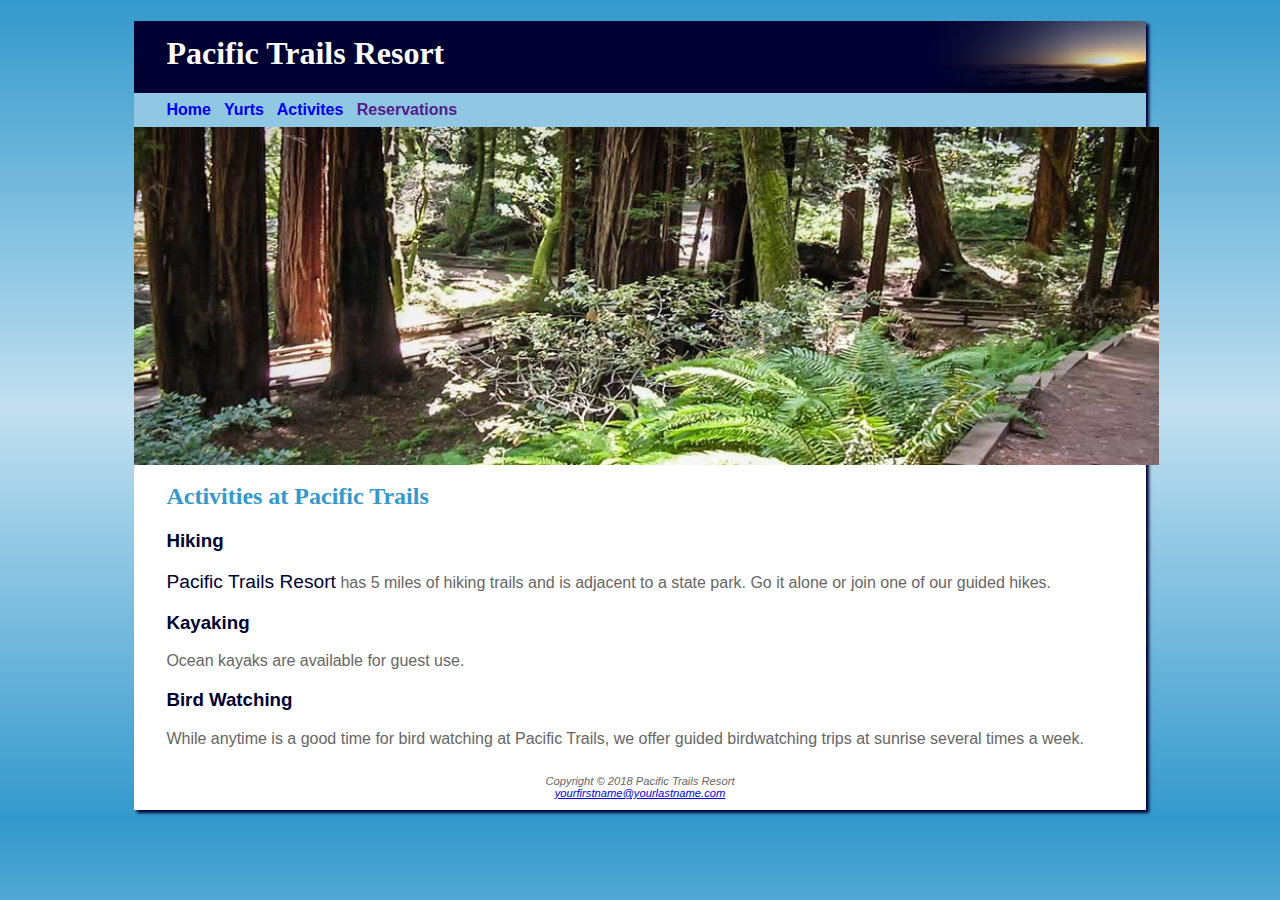
==== activities.html @ 224052e8 "Add files via upload" ====
<!DOCTYPE html>
<html lang="en">
<head>
<title>Pacific Trails Resort</title>
<meta charset="utf-8">
<link rel="stylesheet" href="pacific3.css">
</head>
<body>
<div id="wrapper">
<header>
<h1>Pacific Trails Resort</h1>
</header>
<nav>
<a href="index.html">Home</a> &nbsp; 
<a href="yurts.html">Yurts</a> &nbsp; 
<a href="activities.html">Activites</a> &nbsp;
<a href="">Reservations</a> &nbsp;
</nav>
<div id="homehero">
<img src = "trail.jpg"/>
</div>
<main>
<br><br>
<h2>Activities at Pacific Trails</h2>
<h3>Hiking</h3>
<p><span class="resort">Pacific Trails Resort</span> has 5 miles of hiking trails and is adjacent to a state park. Go it alone or join one of our guided hikes.</p>
<h3>Kayaking</strong></h3>
<p>Ocean kayaks are available for guest use.</p> 
<h3>Bird Watching</h3> 
<p>While anytime is a good time for bird watching at Pacific Trails, we offer guided birdwatching trips at sunrise several times a week.</p>
</main>
<footer>
Copyright &copy; 2018 Pacific Trails Resort<br>
<a href="mailto:yourfirstname@yourlastname.com">yourfirstname@yourlastname.com</a>
</footer>
</div>
</body>
</html>
---- pacific3.css ----
body { background-color: #3399CC;
      color: #666666;
	  font-family: Verdana, Arial, sans-serif;
	  background-image: linear-gradient(to bottom, #3399CC,  #C2E0F0, #3399CC);
}
header { background-color: #000033;
         color: #FFFFFF;
		 font-family: Georgia, serif; 
		 
}
h1 { line-height: 200%;
     background-image: url(sunset.jpg);
     background-repeat: no-repeat;
     background-position: right;
     padding-left: 1em;
     height: 72px;
	 margin-bottom: 0;
}
nav { font-weight: bold;
      background-color: #90C7E3; 
	  padding: .5em .5em .5em 2em;
}
img {

	width: 1025px;
}
h2 { color: #3399CC;
     font-family: Georgia, serif;
}
h3 { color: #000033; }

}
dt { color: #000033; 
   font-weight: bold; 
}
.resort { color: #000033;
          font-size: 1.2em;
}
footer { font-size: .70em;
         font-style: italic;
		 text-align: center; 
		 padding: 1em;
}
main { padding-left: 2em;
      padding-right: 2em;
	  display: block;
}
#homehero { height: 300px;
           background-image: url(mycoast.jpg);
		   background-size: 100% 100%;
		   background-repeat: no-repeat;
}
#yurthero { height: 300px;

}
#trailhero { height: 300px;

}
nav a { text-decoration: none; }
#wrapper { width: 80%;
          margin-left: auto;
		  margin-right: auto;
		  background-color: #FFFFFF;
		  min-width: 700px;
		  max-width: 1024px;
		  box-shadow: 3px 3px 3px #000033;
}
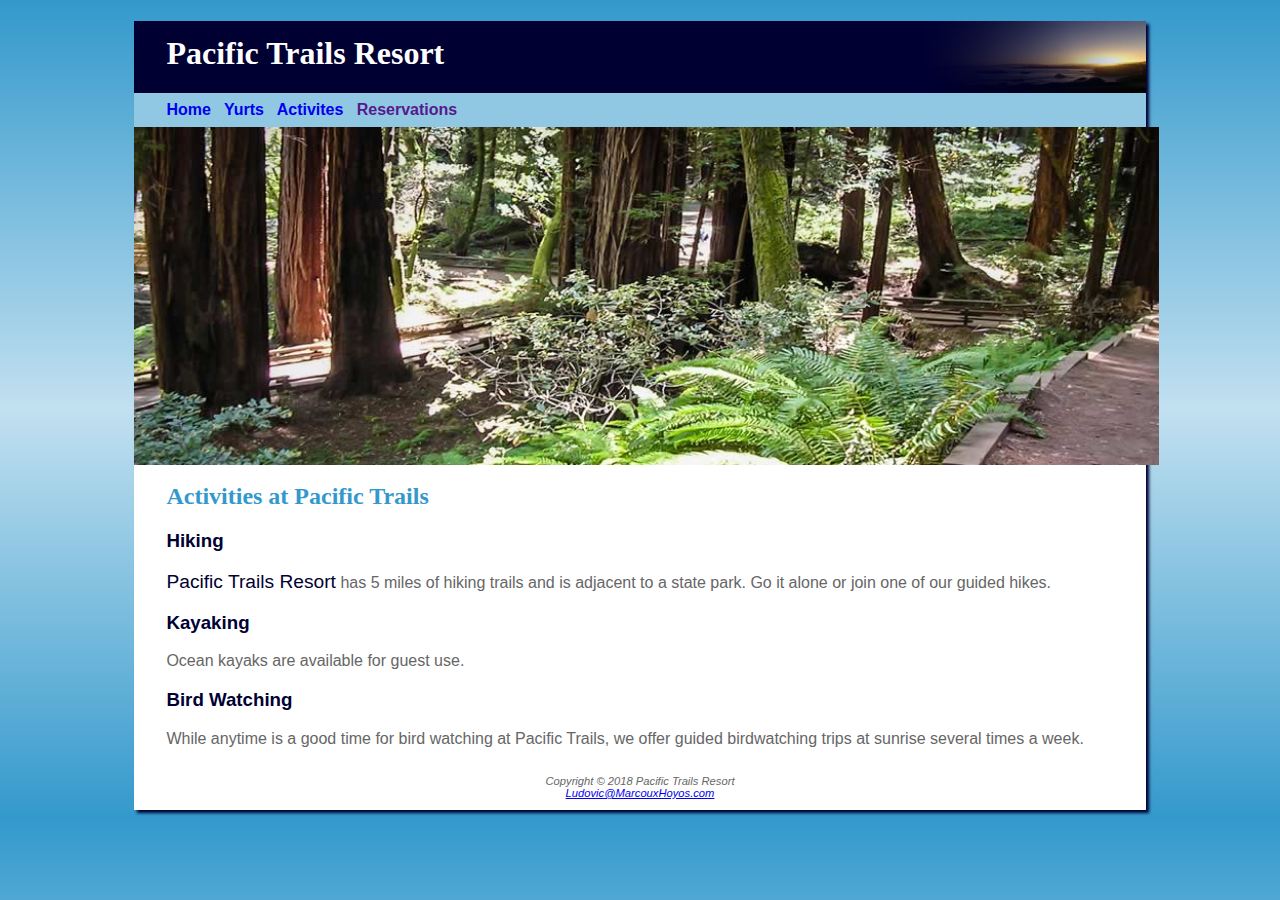
==== commit ab1a142c: "Update activities.html" ====
--- a/activities.html
+++ b/activities.html
@@ -31,8 +31,8 @@
 </main>
 <footer>
 Copyright &copy; 2018 Pacific Trails Resort<br>
-<a href="mailto:yourfirstname@yourlastname.com">yourfirstname@yourlastname.com</a>
+<a href="mailto:Ludovic@MarcouxHoyos.com">Ludovic@MarcouxHoyos.com</a>
 </footer>
 </div>
 </body>
-</html>+</html>
